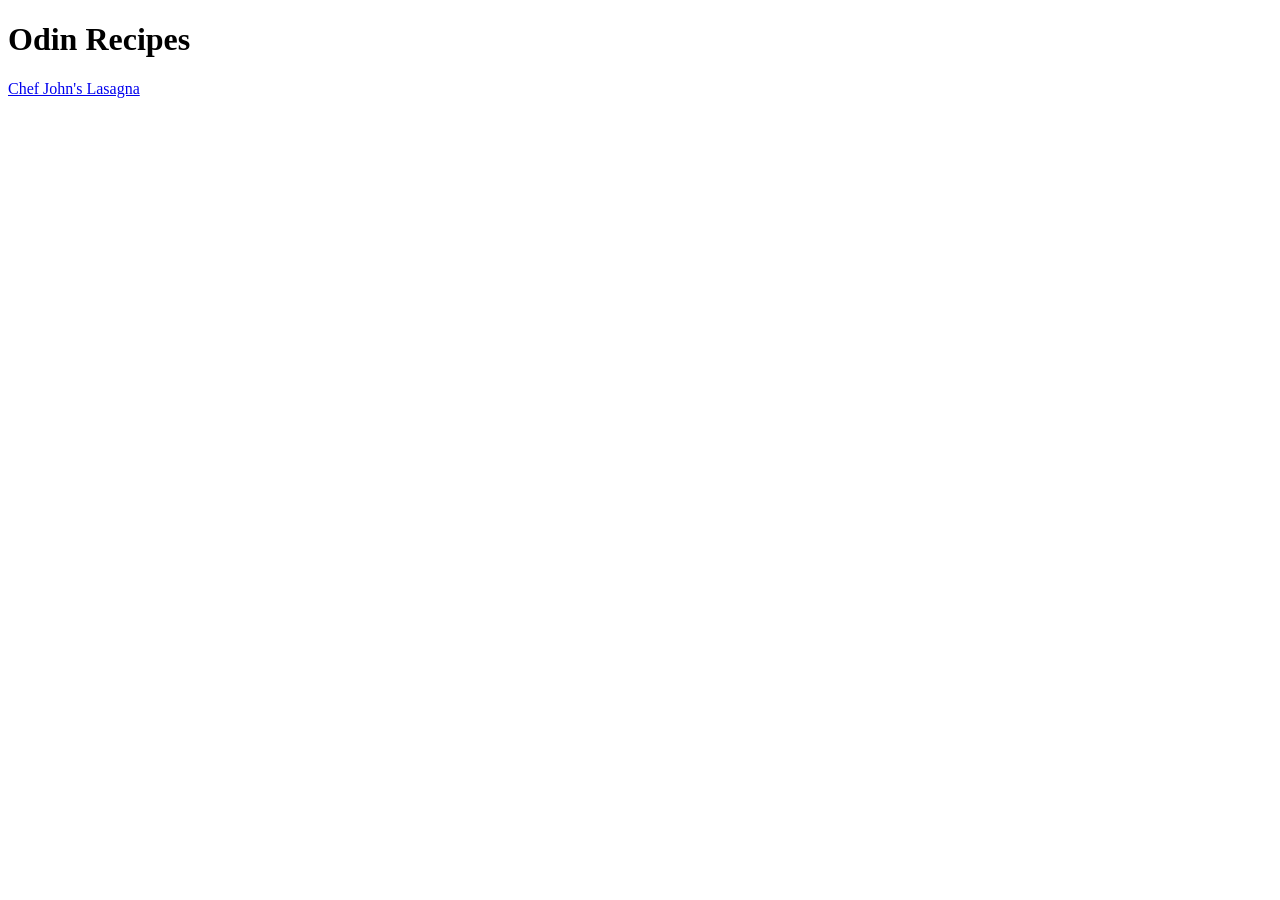
==== index.html @ 39bdca1f "I created the lasagna.html and index.html here." ====
<!DOCTYPE html>
<html lang="en">
<head>
    <meta charset="UTF-8">
    <meta name="viewport" content="width=device-width, initial-scale=1.0">
    <title>Odin Recipes</title>
</head>
<body>
    <h1>Odin Recipes</h1>
    <a href="https://www.allrecipes.com/recipe/233661/chef-johns-lasagna/" target="_blank" rel="noopener norefferer">Chef John's Lasagna</a>
    
</body>
</html>
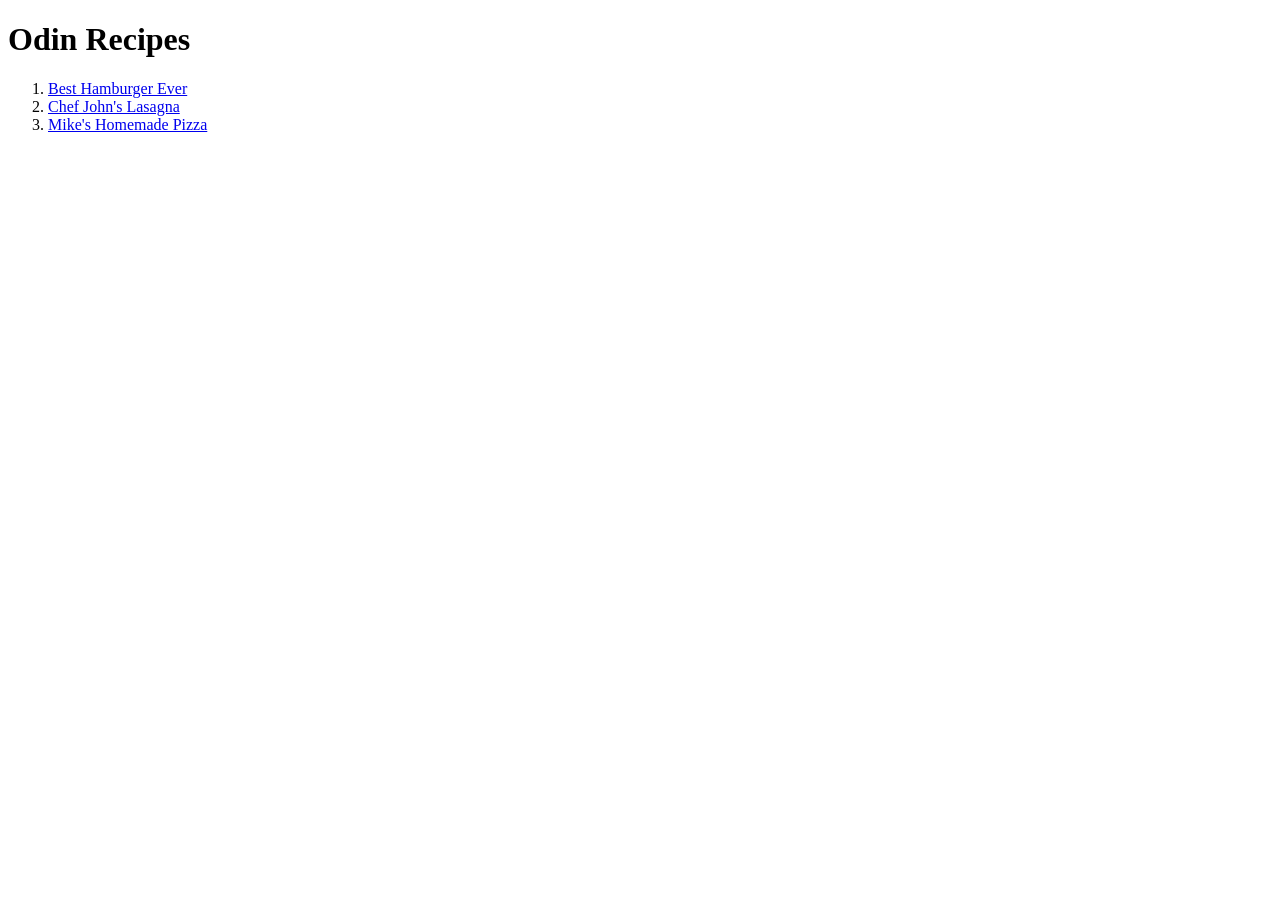
==== commit 29f75c9f: "In this commit, we are adding two new recipes: 1. "Best Hamburger Ever" with an accompanying image. " ====
--- a/index.html
+++ b/index.html
@@ -7,7 +7,14 @@
 </head>
 <body>
     <h1>Odin Recipes</h1>
-    <a href="https://www.allrecipes.com/recipe/233661/chef-johns-lasagna/" target="_blank" rel="noopener norefferer">Chef John's Lasagna</a>
-    
+    <ol>
+
+        <li><a href="recipes/hamburger.html">Best Hamburger Ever</a></li>
+        
+        <li><a href="recipes/lasagna.html">Chef John's Lasagna</a></li>
+
+        <li><a href="recipes/pizza.html">Mike's Homemade Pizza</a></li>
+
+    </ol>
 </body>
 </html>
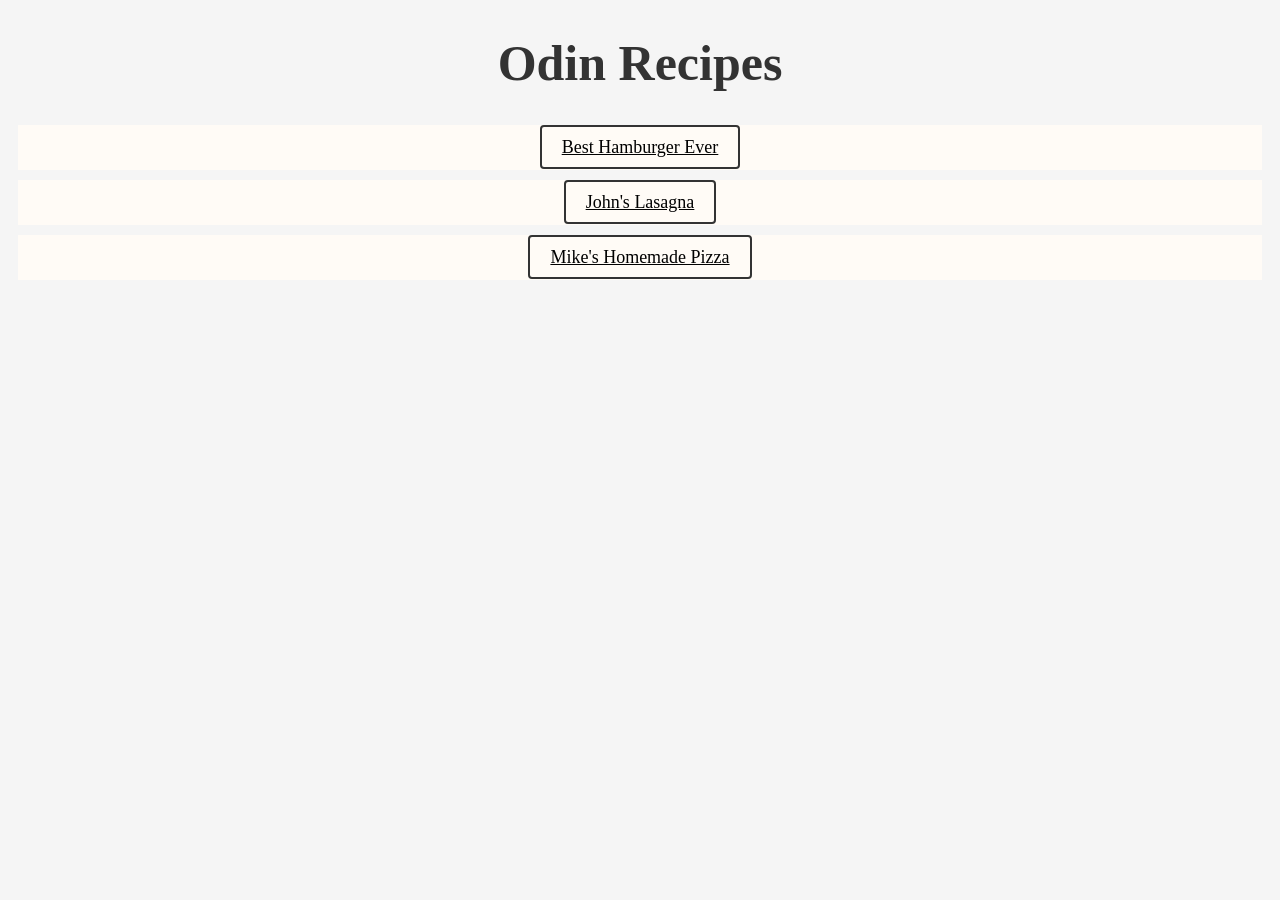
==== commit 6e2c0aec: "in this commit include the style.css file in all html files and add some classes to the index.html f" ====
--- a/index.html
+++ b/index.html
@@ -4,16 +4,17 @@
     <meta charset="UTF-8">
     <meta name="viewport" content="width=device-width, initial-scale=1.0">
     <title>Odin Recipes</title>
+    <link rel="stylesheet" href="style.css">
 </head>
 <body>
-    <h1>Odin Recipes</h1>
+    <h1 class="page-title">Odin Recipes</h1>
     <ol>
 
-        <li><a href="recipes/hamburger.html">Best Hamburger Ever</a></li>
+        <li><a class="page-link" href="recipes/hamburger.html">Best Hamburger Ever</a></li>
         
-        <li><a href="recipes/lasagna.html">Chef John's Lasagna</a></li>
+        <li><a class="page-link" href="recipes/lasagna.html">John's Lasagna</a></li>
 
-        <li><a href="recipes/pizza.html">Mike's Homemade Pizza</a></li>
+        <li><a class="page-link" href="recipes/pizza.html">Mike's Homemade Pizza</a></li>
 
     </ol>
 </body>
--- a/style.css
+++ b/style.css
@@ -0,0 +1,34 @@
+body {
+    background-color: #f5f5f5;
+    font-family: 'times new roman', serif;
+}
+
+
+.page-title {
+    color: #333;
+    text-align: center;
+    font-size: 50px;
+}
+
+ ol {
+    list-style-type: none;
+    padding: 0;
+    margin: 0;
+ } 
+
+ li {
+    text-align: center ;
+    background-color: #fffbf6;
+    padding: 12px;
+    margin: 10px;
+ }
+
+.page-link {
+    background-color: #fffbf6;
+    color: black;
+    border: 2px solid #333;
+    padding: 10px 20px;
+    font-size: 18px;
+    border-radius: 4px;
+    cursor: pointer;
+}
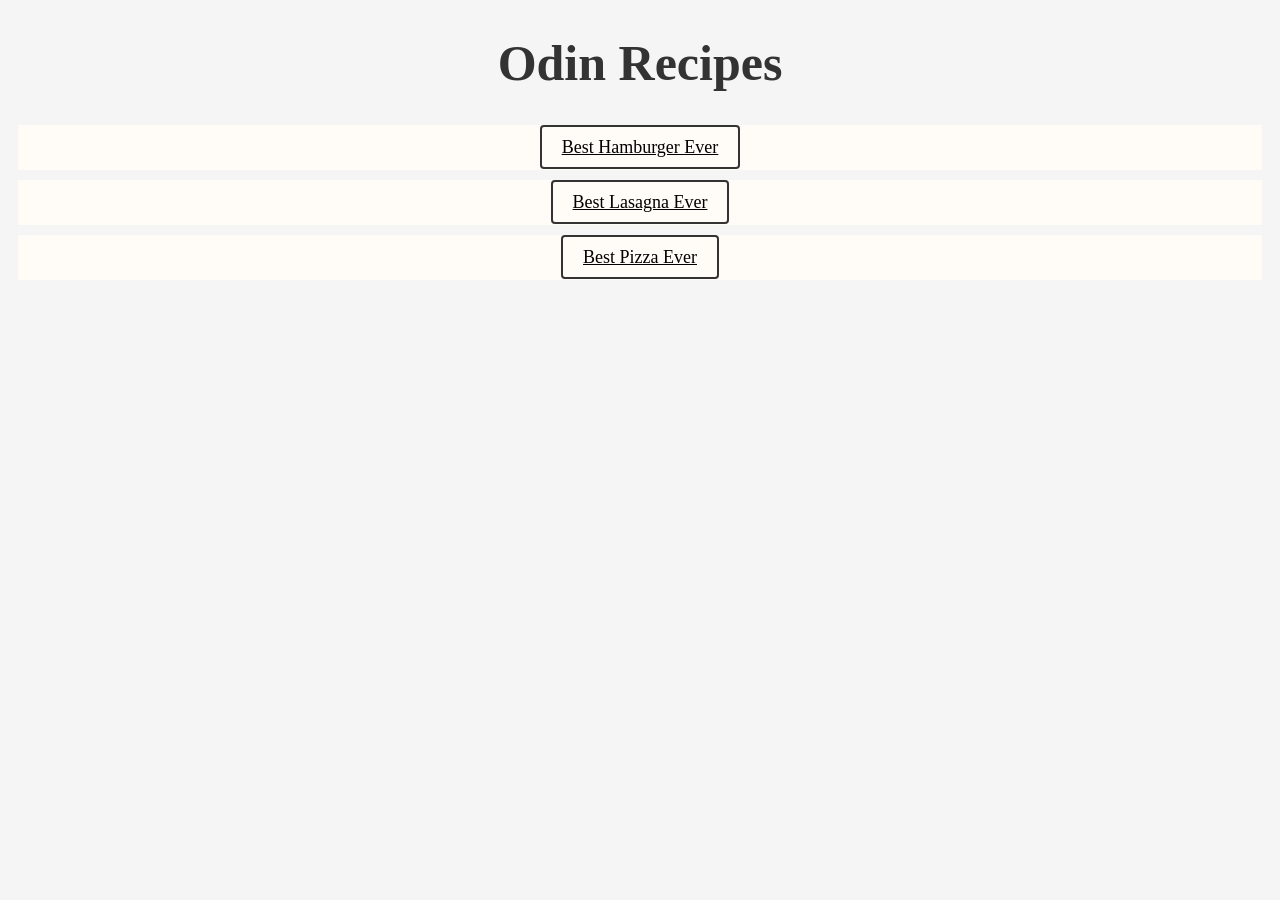
==== commit b27b2451: "In this commit message, I have made several updates to the recipe website. I have added a link to th" ====
--- a/index.html
+++ b/index.html
@@ -12,9 +12,9 @@
 
         <li><a class="page-link" href="recipes/hamburger.html">Best Hamburger Ever</a></li>
         
-        <li><a class="page-link" href="recipes/lasagna.html">John's Lasagna</a></li>
+        <li><a class="page-link" href="recipes/lasagna.html">Best Lasagna Ever</a></li>
 
-        <li><a class="page-link" href="recipes/pizza.html">Mike's Homemade Pizza</a></li>
+        <li><a class="page-link" href="recipes/pizza.html">Best Pizza Ever</a></li>
 
     </ol>
 </body>
--- a/style.css
+++ b/style.css
@@ -31,4 +31,9 @@
     font-size: 18px;
     border-radius: 4px;
     cursor: pointer;
+}
+
+.page-link:hover {
+    background-color: #333;
+    color: white;
 }
